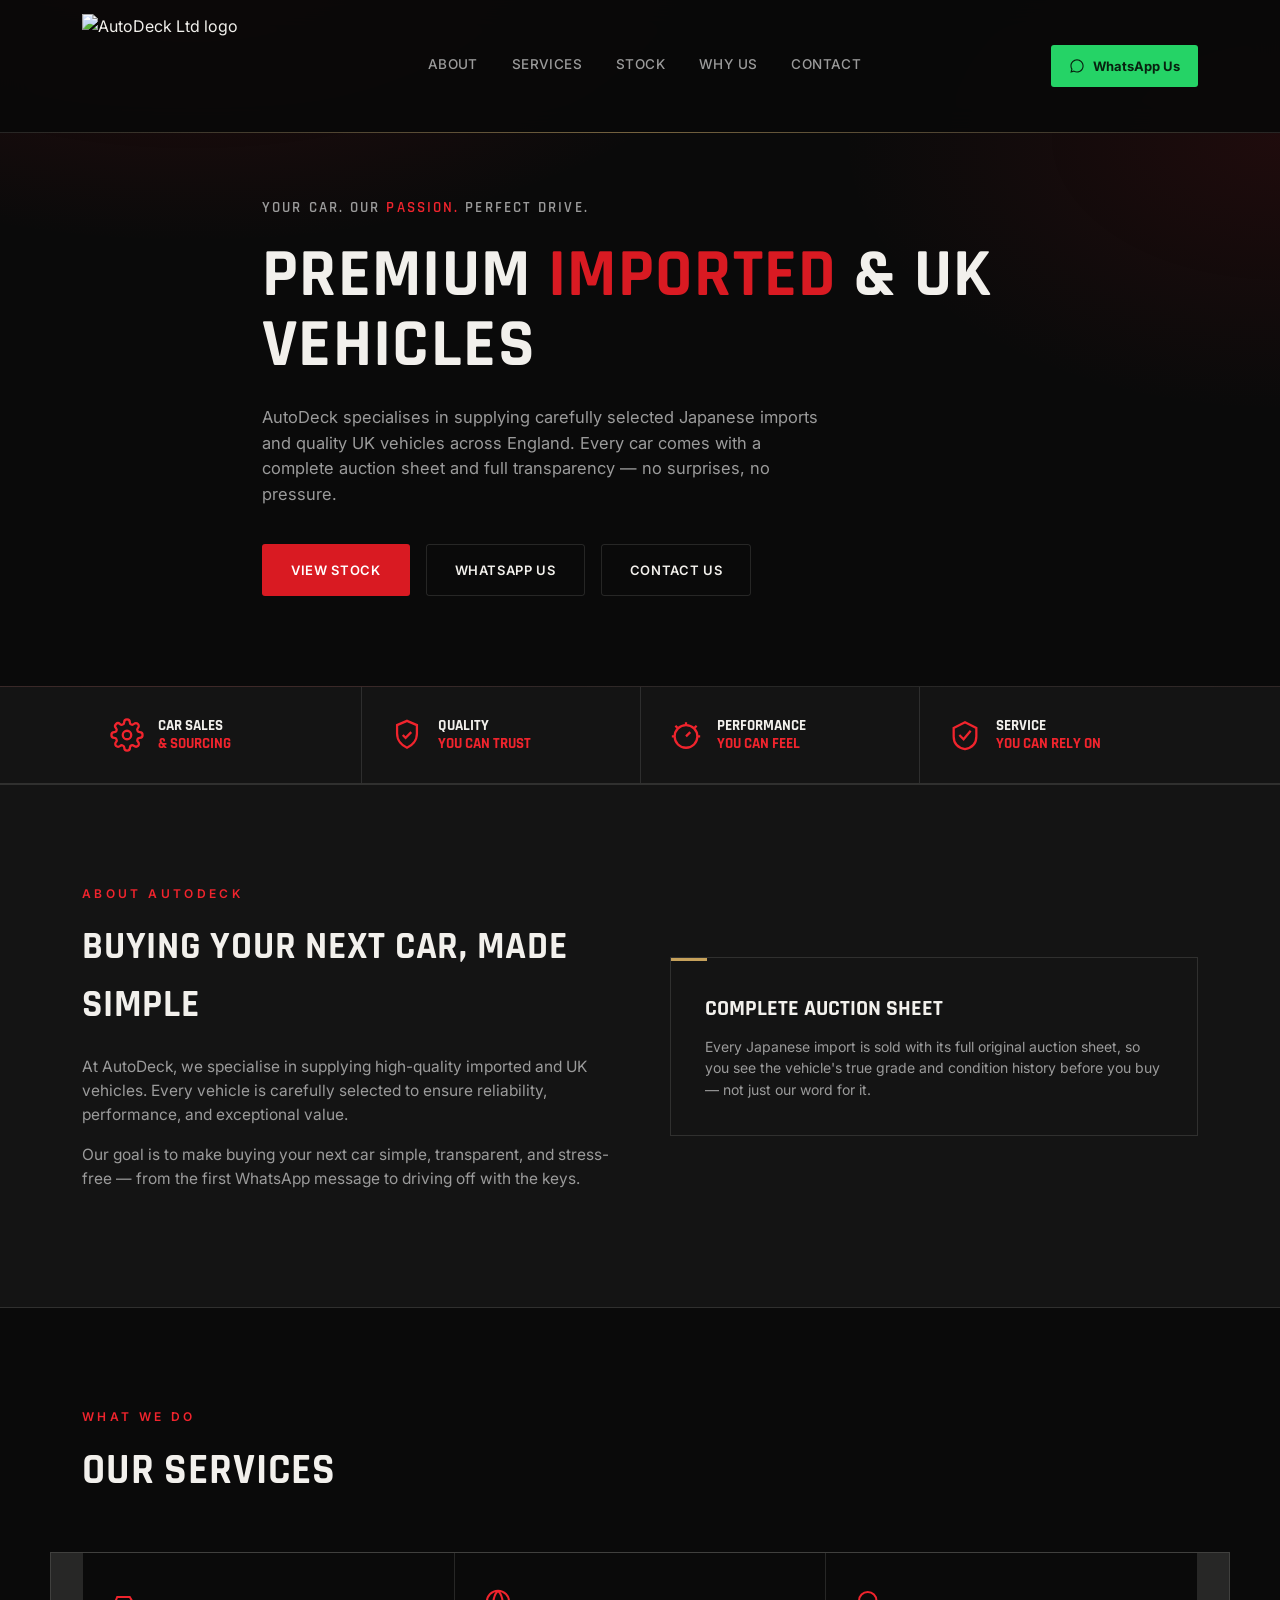
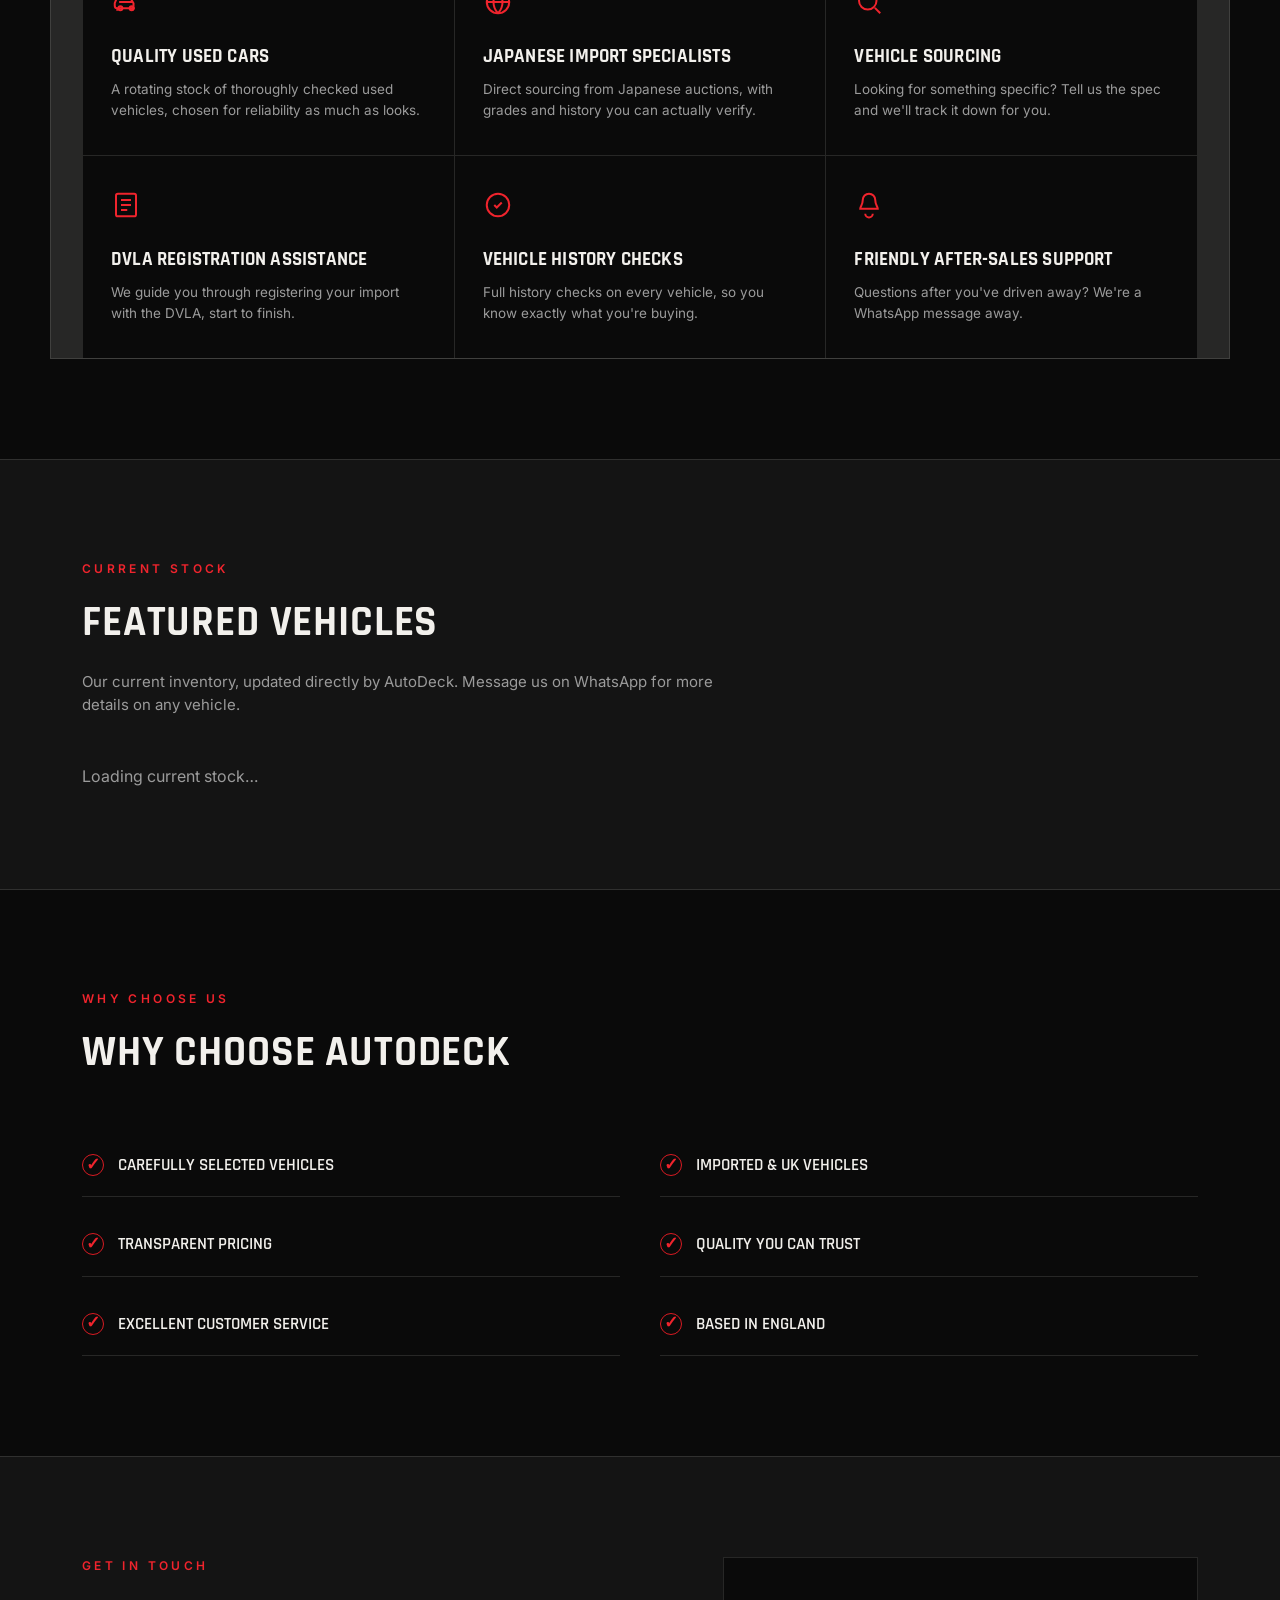
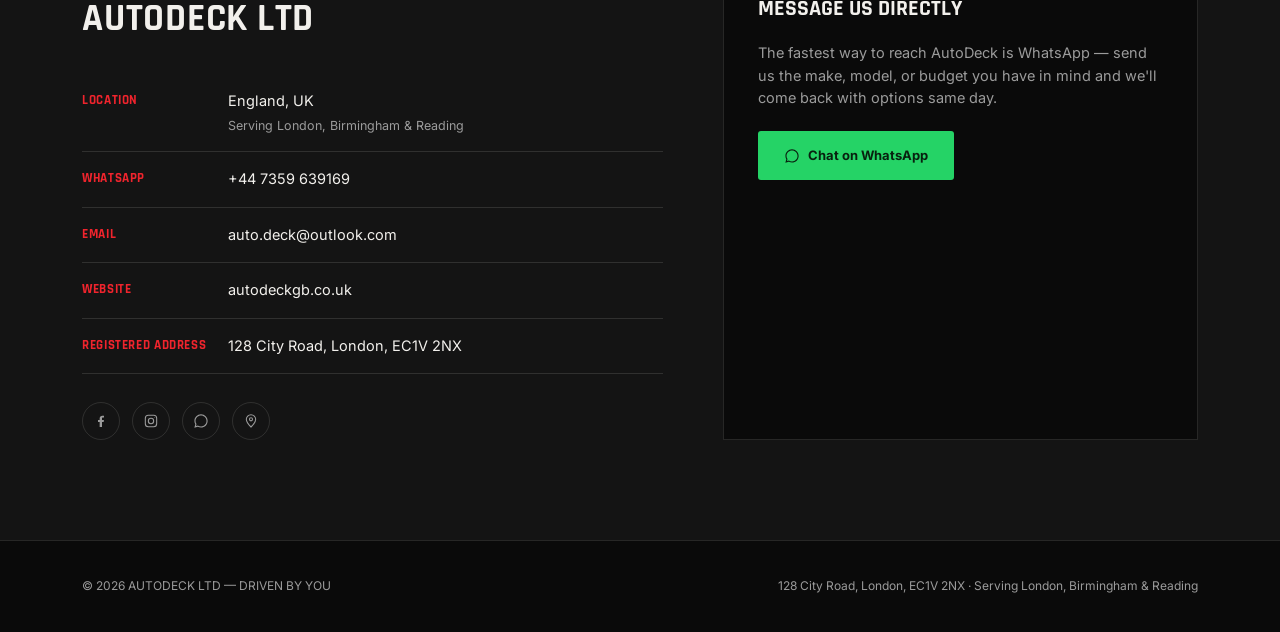
==== Index.html @ 825596c3 "Update print statement from 'Hello' to 'Goodbye'" ====
<!DOCTYPE html>
<html lang="en">
<head>
<meta charset="UTF-8">
<meta name="viewport" content="width=device-width, initial-scale=1.0">
<title>AutoDeck Ltd — Premium Imported &amp; UK Vehicles</title>
<link rel="preconnect" href="https://fonts.googleapis.com">
<link href="https://fonts.googleapis.com/css2?family=Rajdhani:wght@500;600;700&family=Inter:wght@400;500;600;700&display=swap" rel="stylesheet">
<style>
  :root{
    --black:#0A0A0A;
    --panel:#141414;
    --panel-2:#1C1C1C;
    --white:#F2F0EC;
    --grey:#9B9B9B;
    --red:#D91A22;
    --red-bright:#F0242D;
    --gold:#C6A15B;
    --gold-bright:#E4C784;
    --line:rgba(242,240,236,0.12);
  }
  *{box-sizing:border-box; margin:0; padding:0;}
  html{scroll-behavior:smooth;}
  body{
    background:var(--black);
    color:var(--white);
    font-family:'Inter', sans-serif;
    line-height:1.55;
    -webkit-font-smoothing:antialiased;
  }
  @media (prefers-reduced-motion: reduce){
    html{scroll-behavior:auto;}
    *{animation-duration:.01ms !important; transition-duration:.01ms !important;}
  }
  a{color:inherit; text-decoration:none;}
  img{max-width:100%; display:block;}
  .wrap{max-width:1180px; margin:0 auto; padding:0 32px;}
  .display{font-family:'Rajdhani', sans-serif; font-weight:700; letter-spacing:0.02em; text-transform:uppercase;}
  .eyebrow{font-size:12px; letter-spacing:0.28em; text-transform:uppercase; color:var(--red-bright); font-weight:600;}
  :focus-visible{outline:2px solid var(--red-bright); outline-offset:3px;}

  /* ---------- NAV ---------- */
  header{
    position:fixed; top:0; left:0; right:0; z-index:100;
    background:rgba(8,8,8,0.88);
    backdrop-filter:blur(14px);
    border-bottom:1px solid var(--line);
  }
  header::after{
    content:''; position:absolute; left:0; right:0; bottom:-1px; height:1px;
    background:linear-gradient(90deg, transparent, rgba(198,161,91,0.5), transparent);
  }
  nav.wrap{display:flex; align-items:center; justify-content:space-between; height:132px;}
  .brand{display:flex; align-items:center; gap:12px;}
  .brand img{height:104px; width:auto;}
  .nav-links{display:flex; gap:34px; font-size:13.5px; font-weight:500; letter-spacing:0.03em; text-transform:uppercase;}
  .nav-links a{color:var(--grey); transition:color .2s; position:relative; padding-bottom:4px;}
  .nav-links a::after{content:''; position:absolute; left:0; right:100%; bottom:0; height:1px; background:var(--gold-bright); transition:right .25s ease;}
  .nav-links a:hover{color:var(--white);}
  .nav-links a:hover::after{right:0;}
  .nav-ctas{display:flex; align-items:center; gap:12px;}
  .btn-wa{
    display:flex; align-items:center; gap:8px;
    background:#25D366; color:#08210F; font-weight:700; font-size:13px;
    padding:11px 18px; border-radius:3px; transition:filter .2s;
  }
  .btn-wa:hover{filter:brightness(1.08);}
  .nav-toggle{display:none; background:none; border:none; color:var(--white); font-size:24px; cursor:pointer;}

  /* ---------- HERO ---------- */
  .hero{
    padding:196px 0 90px;
    position:relative; overflow:hidden;
    border-bottom:1px solid var(--line);
    background:
      radial-gradient(ellipse 1000px 520px at 15% -10%, rgba(217,26,34,0.16), transparent 60%),
      radial-gradient(ellipse 800px 500px at 100% 20%, rgba(217,26,34,0.10), transparent 55%),
      var(--black);
  }
  .hero-inner{max-width:820px;}
  .hero .tagline{font-family:'Rajdhani'; font-weight:600; font-size:15px; letter-spacing:0.14em; text-transform:uppercase; color:var(--grey); margin-bottom:22px;}
  .hero .tagline span{color:var(--red-bright);}
  .hero h1{font-size:clamp(38px,6vw,68px); line-height:1.03; margin-bottom:24px;}
  .hero h1 .accent{color:var(--red);}
  .hero p.lede{font-size:16.5px; color:var(--grey); max-width:560px; margin-bottom:36px;}
  .hero-actions{display:flex; gap:16px; flex-wrap:wrap;}
  .btn{display:inline-flex; align-items:center; gap:8px; padding:15px 28px; font-size:13px; font-weight:600; letter-spacing:0.05em; text-transform:uppercase; border:1px solid transparent; border-radius:3px; transition:all .25s ease; cursor:pointer;}
  .btn-primary{background:var(--red); color:#fff;}
  .btn-primary:hover{background:var(--red-bright); transform:translateY(-2px); box-shadow:0 10px 24px rgba(217,26,34,0.28);}
  .btn-ghost{border-color:var(--line); color:var(--white);}
  .btn-ghost:hover{border-color:var(--gold); color:var(--gold-bright); transform:translateY(-2px);}

  /* trust strip */
  .trust{border-bottom:1px solid var(--line); background:var(--panel);}
  .trust .wrap{display:grid; grid-template-columns:repeat(4,1fr);}
  .trust-item{padding:30px 28px; border-left:1px solid var(--line); display:flex; gap:14px; align-items:center;}
  .trust-item:first-child{border-left:none;}
  .trust-item .ic{width:34px; height:34px; flex-shrink:0; color:var(--red-bright);}
  .trust-item .tt{font-family:'Rajdhani'; font-weight:700; font-size:14.5px; text-transform:uppercase; line-height:1.25;}
  .trust-item .tt em{font-style:normal; color:var(--red-bright);}

  section{padding:100px 0;}
  .sec-head{margin-bottom:48px; max-width:640px;}
  .sec-head h2{font-size:clamp(28px,4vw,42px); margin-top:12px;}
  .sec-head p{color:var(--grey); font-size:15px; margin-top:14px;}

  /* ---------- ABOUT ---------- */
  .about{background:var(--panel); border-top:1px solid var(--line); border-bottom:1px solid var(--line);}
  .about-grid{display:grid; grid-template-columns:1fr 1fr; gap:60px; align-items:center;}
  .about p{color:var(--grey); font-size:15.5px; margin-bottom:16px;}
  .about-mark{border:1px solid var(--line); padding:34px; position:relative;}
  .about-mark::before{content:''; position:absolute; top:0; left:0; width:36px; height:3px; background:var(--gold);}
  .about-mark h3{font-family:'Rajdhani'; font-size:22px; text-transform:uppercase; margin-bottom:10px;}
  .about-mark p{color:var(--grey); font-size:14px; margin:0;}

  /* ---------- SERVICES ---------- */
  .serv-grid{display:grid; grid-template-columns:repeat(3,1fr); gap:1px; background:var(--line); border:1px solid var(--line);}
  .serv-card{background:var(--black); padding:34px 28px; transition:background .25s ease, transform .25s ease;}
  .serv-card:hover{background:var(--panel); transform:translateY(-3px);}
  .serv-card .ic{width:30px; height:30px; color:var(--red-bright); margin-bottom:18px;}
  .serv-card h3{font-family:'Rajdhani'; font-size:19px; text-transform:uppercase; margin-bottom:8px; letter-spacing:0.01em;}
  .serv-card p{color:var(--grey); font-size:13.5px;}

  /* ---------- FEATURED CARS ---------- */
  .cars{background:var(--panel); border-top:1px solid var(--line); border-bottom:1px solid var(--line);}
  .car-grid{display:grid; grid-template-columns:repeat(3,1fr); gap:24px;}
  .car-card{background:var(--black); border:1px solid var(--line); overflow:hidden; display:flex; flex-direction:column; transition:border-color .25s ease, transform .25s ease, box-shadow .25s ease;}
  .car-card:hover{border-color:rgba(198,161,91,0.45); transform:translateY(-4px); box-shadow:0 16px 32px rgba(0,0,0,0.4);}
  .car-card.sold{opacity:0.55;}
  .car-card.sold:hover{transform:none; box-shadow:none; border-color:var(--line);}
  .car-card.sold .car-photo{filter:grayscale(1);}
  .sold-ribbon{
    position:absolute; top:14px; right:-32px; width:130px; text-align:center;
    background:var(--red); color:#fff; font-family:'Rajdhani'; font-weight:700; font-size:13px;
    letter-spacing:0.12em; text-transform:uppercase; padding:5px 0; transform:rotate(35deg);
    z-index:2; box-shadow:0 2px 6px rgba(0,0,0,0.35);
  }
  .car-enquire.disabled{background:var(--panel-2); color:var(--grey); pointer-events:none;}
  .car-photo{
    aspect-ratio:4/3; background:
      linear-gradient(160deg, #1a1a1a 0%, #0d0d0d 100%);
    display:flex; align-items:center; justify-content:center; position:relative;
    border-bottom:1px solid var(--line); overflow:hidden;
  }
  .car-photo svg{width:46%; opacity:0.5;}
  .car-photo img{width:100%; height:100%; object-fit:cover;}
  .car-photo .ph-label{position:absolute; bottom:10px; left:12px; font-size:10.5px; letter-spacing:0.1em; text-transform:uppercase; color:var(--grey);}
  .photo-nav{
    position:absolute; top:50%; transform:translateY(-50%); width:30px; height:30px; border-radius:50%;
    background:rgba(10,10,10,0.55); border:1px solid rgba(242,240,236,0.25); color:var(--white);
    display:flex; align-items:center; justify-content:center; cursor:pointer; font-size:13px; z-index:2;
    transition:background .2s;
  }
  .photo-nav:hover{background:rgba(217,26,34,0.75); border-color:var(--red-bright);}
  .photo-nav.prev{left:10px;}
  .photo-nav.next{right:10px;}
  .photo-counter{
    position:absolute; bottom:10px; right:12px; background:rgba(10,10,10,0.6);
    color:var(--white); font-size:11px; padding:3px 9px; border-radius:10px; z-index:2;
  }
  .car-tag{position:absolute; top:12px; left:12px; background:var(--red); color:#fff; font-size:10.5px; font-weight:700; letter-spacing:0.06em; text-transform:uppercase; padding:5px 10px; border-radius:2px;}
  .car-body{padding:22px; flex:1; display:flex; flex-direction:column;}
  .car-body h3{font-family:'Rajdhani'; font-size:21px; text-transform:uppercase; margin-bottom:12px;}
  .car-specs{display:grid; grid-template-columns:1fr 1fr; gap:8px 14px; font-size:12.5px; color:var(--grey); margin-bottom:18px;}
  .car-specs span{color:var(--white); font-weight:500;}
  .car-price-row{display:flex; align-items:center; justify-content:space-between; margin-top:auto; padding-top:16px; border-top:1px solid var(--line);}
  .car-price{font-family:'Rajdhani'; font-size:24px; font-weight:700; color:var(--red-bright);}
  .car-enquire{display:flex; align-items:center; gap:6px; background:#25D366; color:#08210F; font-weight:700; font-size:12px; padding:9px 14px; border-radius:3px;}

  /* ---------- WHY CHOOSE ---------- */
  .why-grid{display:grid; grid-template-columns:repeat(2,1fr); gap:16px 40px;}
  .why-item{display:flex; align-items:flex-start; gap:14px; padding:18px 0; border-bottom:1px solid var(--line);}
  .why-item .check{width:22px; height:22px; flex-shrink:0; border:1px solid var(--red); border-radius:50%; display:flex; align-items:center; justify-content:center; color:var(--red-bright); margin-top:2px;}
  .why-item span{font-family:'Rajdhani'; font-size:17px; font-weight:600; text-transform:uppercase;}

  /* ---------- CONTACT ---------- */
  .contact{background:var(--panel); border-top:1px solid var(--line);}
  .contact-grid{display:grid; grid-template-columns:1.1fr 0.9fr; gap:60px;}
  .contact-lines{margin-bottom:28px;}
  .c-line{display:flex; gap:16px; padding:16px 0; border-bottom:1px solid var(--line); font-size:14.5px;}
  .c-line .k{width:130px; flex-shrink:0; color:var(--red-bright); font-family:'Rajdhani'; font-weight:700; letter-spacing:0.05em; text-transform:uppercase; font-size:12.5px; padding-top:1px;}
  .c-line .v{color:var(--white);}
  .c-line .v small{display:block; color:var(--grey); margin-top:3px; font-size:12.5px;}
  .social-row{display:flex; gap:12px; margin-top:6px;}
  .social-row a{width:38px; height:38px; border:1px solid var(--line); border-radius:50%; display:flex; align-items:center; justify-content:center; transition:border-color .2s, color .2s; color:var(--grey);}
  .social-row a:hover{border-color:var(--red); color:var(--red-bright);}
  .social-row svg{width:16px; height:16px;}

  .contact-card{background:var(--black); border:1px solid var(--line); padding:34px;}
  .contact-card h3{font-family:'Rajdhani'; font-size:22px; text-transform:uppercase; margin-bottom:16px;}
  .contact-card p{color:var(--grey); font-size:14.5px; margin-bottom:22px;}

  footer{border-top:1px solid var(--line); padding:36px 0; background:var(--black);}
  .foot-grid{display:flex; justify-content:space-between; align-items:center; flex-wrap:wrap; gap:14px;}
  .foot-grid p{color:var(--grey); font-size:12px;}

  @media (max-width:880px){
    .nav-links{display:none;}
    .nav-toggle{display:block;}
    .trust .wrap{grid-template-columns:repeat(2,1fr);}
    .trust-item:nth-child(3){border-left:none;}
    .about-grid{grid-template-columns:1fr;}
    .serv-grid{grid-template-columns:1fr;}
    .car-grid{grid-template-columns:1fr;}
    .why-grid{grid-template-columns:1fr;}
    .contact-grid{grid-template-columns:1fr;}
  }
</style>
</head>
<body>

<header>
  <nav class="wrap">
    <a class="brand" href="#top">
      <img src="logo.png" alt="AutoDeck Ltd logo">
    </a>
    <div class="nav-links">
      <a href="#about">About</a>
      <a href="#services">Services</a>
      <a href="#stock">Stock</a>
      <a href="#why">Why Us</a>
      <a href="#contact">Contact</a>
    </div>
    <div class="nav-ctas">
      <a class="btn-wa" href="https://wa.me/447359639169" target="_blank" rel="noopener">
        <svg width="16" height="16" viewBox="0 0 24 24" fill="currentColor"><path d="M12.04 2C6.58 2 2.13 6.45 2.13 11.91c0 1.75.46 3.45 1.32 4.95L2 22l5.29-1.39a9.9 9.9 0 0 0 4.75 1.21h.01c5.46 0 9.9-4.45 9.9-9.91C21.95 6.45 17.5 2 12.04 2zm0 18.13c-1.48 0-2.93-.4-4.19-1.15l-.3-.18-3.14.82.84-3.06-.2-.31a8.2 8.2 0 0 1-1.26-4.34c0-4.53 3.69-8.22 8.25-8.22 4.56 0 8.25 3.69 8.25 8.22 0 4.53-3.69 8.22-8.25 8.22z"/></svg>
        WhatsApp Us
      </a>
    </div>
  </nav>
</header>

<section class="hero" id="top">
  <div class="wrap hero-inner">
    <div class="tagline">Your Car. Our <span>Passion.</span> Perfect Drive.</div>
    <h1 class="display">Premium <span class="accent">Imported</span> &amp; UK Vehicles</h1>
    <p class="lede">AutoDeck specialises in supplying carefully selected Japanese imports and quality UK vehicles across England. Every car comes with a complete auction sheet and full transparency — no surprises, no pressure.</p>
    <div class="hero-actions">
      <a href="#stock" class="btn btn-primary">View Stock</a>
      <a href="https://wa.me/447359639169" target="_blank" rel="noopener" class="btn btn-ghost">WhatsApp Us</a>
      <a href="#contact" class="btn btn-ghost">Contact Us</a>
    </div>
  </div>
</section>

<div class="trust">
  <div class="wrap">
    <div class="trust-item">
      <svg class="ic" viewBox="0 0 24 24" fill="none" stroke="currentColor" stroke-width="1.6"><circle cx="12" cy="12" r="3"/><path d="M19.4 15a1.65 1.65 0 0 0 .33 1.82l.06.06a2 2 0 1 1-2.83 2.83l-.06-.06a1.65 1.65 0 0 0-1.82-.33 1.65 1.65 0 0 0-1 1.51V21a2 2 0 0 1-4 0v-.09A1.65 1.65 0 0 0 9 19.4a1.65 1.65 0 0 0-1.82.33l-.06.06a2 2 0 1 1-2.83-2.83l.06-.06A1.65 1.65 0 0 0 4.6 15a1.65 1.65 0 0 0-1.51-1H3a2 2 0 0 1 0-4h.09A1.65 1.65 0 0 0 4.6 9a1.65 1.65 0 0 0-.33-1.82l-.06-.06a2 2 0 1 1 2.83-2.83l.06.06A1.65 1.65 0 0 0 9 4.6a1.65 1.65 0 0 0 1-1.51V3a2 2 0 0 1 4 0v.09a1.65 1.65 0 0 0 1 1.51 1.65 1.65 0 0 0 1.82-.33l.06-.06a2 2 0 1 1 2.83 2.83l-.06.06A1.65 1.65 0 0 0 19.4 9a1.65 1.65 0 0 0 1.51 1H21a2 2 0 0 1 0 4h-.09a1.65 1.65 0 0 0-1.51 1z"/></svg>
      <div class="tt">Car Sales<br><em>&amp; Sourcing</em></div>
    </div>
    <div class="trust-item">
      <svg class="ic" viewBox="0 0 24 24" fill="none" stroke="currentColor" stroke-width="1.6"><path d="M12 2l7 3v6c0 5-3.5 8.5-7 10-3.5-1.5-7-5-7-10V5l7-3z"/><path d="M9 12l2 2 4-4"/></svg>
      <div class="tt">Quality<br><em>You Can Trust</em></div>
    </div>
    <div class="trust-item">
      <svg class="ic" viewBox="0 0 24 24" fill="none" stroke="currentColor" stroke-width="1.6"><circle cx="12" cy="13" r="8"/><path d="M12 13l3-3M12 5V3M4 13H2M22 13h-2M6 7L4.5 5.5M18 7l1.5-1.5"/></svg>
      <div class="tt">Performance<br><em>You Can Feel</em></div>
    </div>
    <div class="trust-item">
      <svg class="ic" viewBox="0 0 24 24" fill="none" stroke="currentColor" stroke-width="1.6"><path d="M8 12l3 3 5-6"/><path d="M4 7l8-4 8 4v6c0 5-3.5 8-8 9-4.5-1-8-4-8-9V7z"/></svg>
      <div class="tt">Service<br><em>You Can Rely On</em></div>
    </div>
  </div>
</div>

<section class="about" id="about">
  <div class="wrap about-grid">
    <div>
      <div class="eyebrow">About AutoDeck</div>
      <h2 class="display" style="font-size:clamp(26px,3.6vw,38px); margin:14px 0 20px;">Buying your next car, made simple</h2>
      <p>At AutoDeck, we specialise in supplying high-quality imported and UK vehicles. Every vehicle is carefully selected to ensure reliability, performance, and exceptional value.</p>
      <p>Our goal is to make buying your next car simple, transparent, and stress-free — from the first WhatsApp message to driving off with the keys.</p>
    </div>
    <div class="about-mark">
      <h3>Complete Auction Sheet</h3>
      <p>Every Japanese import is sold with its full original auction sheet, so you see the vehicle's true grade and condition history before you buy — not just our word for it.</p>
    </div>
  </div>
</section>

<section id="services">
  <div class="wrap">
    <div class="sec-head">
      <div class="eyebrow">What We Do</div>
      <h2 class="display">Our Services</h2>
    </div>
  </div>
  <div class="serv-grid wrap" style="max-width:1180px; margin:0 auto;">
    <div class="serv-card">
      <svg class="ic" viewBox="0 0 24 24" fill="none" stroke="currentColor" stroke-width="1.6"><path d="M5 17h14M5 17a2 2 0 0 1-2-2v-2l2-5h10l3 5v2a2 2 0 0 1-2 2M5 17v2M17 17v2M6.5 12h11" /><circle cx="7.5" cy="17" r="1.6"/><circle cx="16.5" cy="17" r="1.6"/></svg>
      <h3>Quality Used Cars</h3>
      <p>A rotating stock of thoroughly checked used vehicles, chosen for reliability as much as looks.</p>
    </div>
    <div class="serv-card">
      <svg class="ic" viewBox="0 0 24 24" fill="none" stroke="currentColor" stroke-width="1.6"><circle cx="12" cy="12" r="9"/><path d="M3 12h18M12 3a13 13 0 0 1 0 18M12 3a13 13 0 0 0 0 18"/></svg>
      <h3>Japanese Import Specialists</h3>
      <p>Direct sourcing from Japanese auctions, with grades and history you can actually verify.</p>
    </div>
    <div class="serv-card">
      <svg class="ic" viewBox="0 0 24 24" fill="none" stroke="currentColor" stroke-width="1.6"><circle cx="11" cy="11" r="7"/><path d="M21 21l-4.3-4.3"/></svg>
      <h3>Vehicle Sourcing</h3>
      <p>Looking for something specific? Tell us the spec and we'll track it down for you.</p>
    </div>
    <div class="serv-card">
      <svg class="ic" viewBox="0 0 24 24" fill="none" stroke="currentColor" stroke-width="1.6"><rect x="4" y="3" width="16" height="18" rx="1.5"/><path d="M8 8h8M8 12h8M8 16h5"/></svg>
      <h3>DVLA Registration Assistance</h3>
      <p>We guide you through registering your import with the DVLA, start to finish.</p>
    </div>
    <div class="serv-card">
      <svg class="ic" viewBox="0 0 24 24" fill="none" stroke="currentColor" stroke-width="1.6"><path d="M9 12l2 2 4-4"/><circle cx="12" cy="12" r="9"/></svg>
      <h3>Vehicle History Checks</h3>
      <p>Full history checks on every vehicle, so you know exactly what you're buying.</p>
    </div>
    <div class="serv-card">
      <svg class="ic" viewBox="0 0 24 24" fill="none" stroke="currentColor" stroke-width="1.6"><path d="M17 8a5 5 0 0 0-10 0c0 4-2 5-2 7h14c0-2-2-3-2-7z"/><path d="M9 19a3 3 0 0 0 6 0"/></svg>
      <h3>Friendly After-Sales Support</h3>
      <p>Questions after you've driven away? We're a WhatsApp message away.</p>
    </div>
  </div>
</section>

<section class="cars" id="stock">
  <div class="wrap">
    <div class="sec-head">
      <div class="eyebrow">Current Stock</div>
      <h2 class="display">Featured Vehicles</h2>
      <p>Our current inventory, updated directly by AutoDeck. Message us on WhatsApp for more details on any vehicle.</p>
    </div>
    <div class="car-grid" id="carGrid">
      <p style="color:var(--grey); grid-column:1/-1;">Loading current stock…</p>
    </div>
  </div>
</section>


<section id="why">
  <div class="wrap">
    <div class="sec-head">
      <div class="eyebrow">Why Choose Us</div>
      <h2 class="display">Why Choose AutoDeck</h2>
    </div>
    <div class="why-grid">
      <div class="why-item"><span class="check">✓</span><span>Carefully Selected Vehicles</span></div>
      <div class="why-item"><span class="check">✓</span><span>Imported &amp; UK Vehicles</span></div>
      <div class="why-item"><span class="check">✓</span><span>Transparent Pricing</span></div>
      <div class="why-item"><span class="check">✓</span><span>Quality You Can Trust</span></div>
      <div class="why-item"><span class="check">✓</span><span>Excellent Customer Service</span></div>
      <div class="why-item"><span class="check">✓</span><span>Based in England</span></div>
    </div>
  </div>
</section>

<section class="contact" id="contact">
  <div class="wrap contact-grid">
    <div>
      <div class="eyebrow">Get In Touch</div>
      <h2 class="display" style="font-size:clamp(26px,3.6vw,38px); margin:14px 0 26px;">AutoDeck Ltd</h2>
      <div class="contact-lines">
        <div class="c-line"><span class="k">Location</span><span class="v">England, UK<small>Serving London, Birmingham &amp; Reading</small></span></div>
        <div class="c-line"><span class="k">WhatsApp</span><span class="v">+44 7359 639169</span></div>
        <div class="c-line"><span class="k">Email</span><span class="v">auto.deck@outlook.com</span></div>
        <div class="c-line"><span class="k">Website</span><span class="v">autodeckgb.co.uk</span></div>
        <div class="c-line"><span class="k">Registered Address</span><span class="v">128 City Road, London, EC1V 2NX</span></div>
      </div>
      <div class="social-row">
        <a href="#" aria-label="Facebook"><svg viewBox="0 0 24 24" fill="currentColor"><path d="M13.5 21v-7.5h2.5l.4-3h-2.9V8.4c0-.9.25-1.5 1.55-1.5H16.5V4.3C16.2 4.26 15.2 4.17 14 4.17c-2.4 0-4 1.46-4 4.15v2.35H7.5v3h2.5V21h3.5z"/></svg></a>
        <a href="#" aria-label="Instagram"><svg viewBox="0 0 24 24" fill="none" stroke="currentColor" stroke-width="1.6"><rect x="3.5" y="3.5" width="17" height="17" rx="4.5"/><circle cx="12" cy="12" r="4"/><circle cx="17.2" cy="6.8" r="0.6" fill="currentColor" stroke="none"/></svg></a>
        <a href="https://wa.me/447359639169" target="_blank" rel="noopener" aria-label="WhatsApp"><svg viewBox="0 0 24 24" fill="currentColor"><path d="M12.04 2C6.58 2 2.13 6.45 2.13 11.91c0 1.75.46 3.45 1.32 4.95L2 22l5.29-1.39a9.9 9.9 0 0 0 4.75 1.21h.01c5.46 0 9.9-4.45 9.9-9.91C21.95 6.45 17.5 2 12.04 2zm0 18.13c-1.48 0-2.93-.4-4.19-1.15l-.3-.18-3.14.82.84-3.06-.2-.31a8.2 8.2 0 0 1-1.26-4.34c0-4.53 3.69-8.22 8.25-8.22 4.56 0 8.25 3.69 8.25 8.22 0 4.53-3.69 8.22-8.25 8.22z"/></svg></a>
        <a href="#" aria-label="Location"><svg viewBox="0 0 24 24" fill="none" stroke="currentColor" stroke-width="1.6"><path d="M12 21s-7-6.5-7-11.5A7 7 0 0 1 19 9.5C19 14.5 12 21 12 21z"/><circle cx="12" cy="9.5" r="2.3"/></svg></a>
      </div>
    </div>
    <div class="contact-card">
      <h3>Message Us Directly</h3>
      <p>The fastest way to reach AutoDeck is WhatsApp — send us the make, model, or budget you have in mind and we'll come back with options same day.</p>
      <a class="btn-wa" style="width:fit-content; padding:14px 26px;" href="https://wa.me/447359639169" target="_blank" rel="noopener">
        <svg width="16" height="16" viewBox="0 0 24 24" fill="currentColor"><path d="M12.04 2C6.58 2 2.13 6.45 2.13 11.91c0 1.75.46 3.45 1.32 4.95L2 22l5.29-1.39a9.9 9.9 0 0 0 4.75 1.21h.01c5.46 0 9.9-4.45 9.9-9.91C21.95 6.45 17.5 2 12.04 2zm0 18.13c-1.48 0-2.93-.4-4.19-1.15l-.3-.18-3.14.82.84-3.06-.2-.31a8.2 8.2 0 0 1-1.26-4.34c0-4.53 3.69-8.22 8.25-8.22 4.56 0 8.25 3.69 8.25 8.22 0 4.53-3.69 8.22-8.25 8.22z"/></svg>
        Chat on WhatsApp
      </a>
    </div>
  </div>
</section>

<footer>
  <div class="wrap foot-grid">
    <p>© 2026 AUTODECK LTD — DRIVEN BY YOU</p>
    <p>128 City Road, London, EC1V 2NX · Serving London, Birmingham &amp; Reading</p>
  </div>
</footer>

<script src="https://www.gstatic.com/firebasejs/10.12.2/firebase-app-compat.js"></script>
<script src="https://www.gstatic.com/firebasejs/10.12.2/firebase-firestore-compat.js"></script>
<script>
  /* ====== PASTE YOUR FIREBASE CONFIG BELOW (see setup guide) ====== */
  const firebaseConfig = {
    apiKey: "YOUR_API_KEY",
    authDomain: "YOUR_PROJECT.firebaseapp.com",
    projectId: "YOUR_PROJECT_ID",
    storageBucket: "YOUR_PROJECT.appspot.com",
    messagingSenderId: "YOUR_SENDER_ID",
    appId: "YOUR_APP_ID"
  };
  /* ================================================================= */

  firebase.initializeApp(firebaseConfig);
  const db = firebase.firestore();

  function esc(str){
    return String(str == null ? '' : str)
      .replace(/&/g,'&amp;').replace(/</g,'&lt;').replace(/>/g,'&gt;').replace(/"/g,'&quot;');
  }

  function cyclePhoto(btn, dir){
    const container = btn.closest('.car-photo');
    const photos = JSON.parse(container.getAttribute('data-photos'));
    let idx = parseInt(container.getAttribute('data-idx'), 10);
    idx = (idx + dir + photos.length) % photos.length;
    container.setAttribute('data-idx', idx);
    container.querySelector('.photo-img').src = photos[idx];
    container.querySelector('.photo-counter').textContent = (idx + 1) + ' / ' + photos.length;
  }

  function renderCard(v){
    const waText = encodeURIComponent("Hi AutoDeck, I'm interested in the " + (v.title || 'vehicle'));
    const photos = (v.photos && v.photos.length) ? v.photos : (v.photoURL ? [v.photoURL] : []);
    let photoBlock, photoAttrs;
    if(photos.length){
      photoAttrs = ' data-photos=\'' + JSON.stringify(photos).replace(/'/g, '&#39;') + '\' data-idx="0"';
      photoBlock = '<img class="photo-img" src="' + esc(photos[0]) + '" alt="' + esc(v.title) + '">';
      if(photos.length > 1){
        photoBlock +=
          '<button type="button" class="photo-nav prev" onclick="cyclePhoto(this,-1)" aria-label="Previous photo">&#10094;</button>' +
          '<button type="button" class="photo-nav next" onclick="cyclePhoto(this,1)" aria-label="Next photo">&#10095;</button>' +
          '<span class="photo-counter">1 / ' + photos.length + '</span>';
      }
    } else {
      photoAttrs = '';
      photoBlock = '<svg viewBox="0 0 64 32" fill="none" stroke="currentColor" stroke-width="1.4"><path d="M4 22h56M8 22c0-6 4-11 9-13h14c5 2 9 7 9 13M8 22a4 4 0 1 0 8 0 4 4 0 0 0-8 0zM48 22a4 4 0 1 0 8 0 4 4 0 0 0-8 0z"/></svg><span class="ph-label">Photo coming soon</span>';
    }
    const soldRibbon = v.sold ? '<span class="sold-ribbon">Sold</span>' : '';
    const cardClass = v.sold ? 'car-card sold' : 'car-card';
    const enquireBlock = v.sold
      ? '<span class="car-enquire disabled">Sold</span>'
      : '<a class="car-enquire" href="https://wa.me/447359639169?text=' + waText + '" target="_blank" rel="noopener">Enquire</a>';

    return (
      '<div class="' + cardClass + '">' +
        '<div class="car-photo"' + photoAttrs + '>' + soldRibbon +
          '<span class="car-tag">' + esc(v.category) + '</span>' +
          photoBlock +
        '</div>' +
        '<div class="car-body">' +
          '<h3>' + esc(v.title) + '</h3>' +
          '<div class="car-specs">' +
            '<div>Year <span>' + esc(v.year) + '</span></div>' +
            '<div>Fuel <span>' + esc(v.fuel) + '</span></div>' +
            '<div>Mileage <span>' + esc(v.mileage) + '</span></div>' +
            '<div>Trans. <span>' + esc(v.trans) + '</span></div>' +
          '</div>' +
          '<div class="car-price-row">' +
            '<div class="car-price">£' + esc(v.price) + '</div>' +
            enquireBlock +
          '</div>' +
        '</div>' +
      '</div>'
    );
  }

  const carGrid = document.getElementById('carGrid');

  db.collection('vehicles').orderBy('createdAt', 'desc').onSnapshot(function(snapshot){
    if(snapshot.empty){
      carGrid.innerHTML = '<p style="color:var(--grey); grid-column:1/-1;">No vehicles listed yet — check back soon.</p>';
      return;
    }
    let html = '';
    snapshot.forEach(function(doc){
      html += renderCard(doc.data());
    });
    carGrid.innerHTML = html;
  }, function(err){
    console.error(err);
    carGrid.innerHTML = '<p style="color:var(--grey); grid-column:1/-1;">Stock is temporarily unavailable — message us on WhatsApp for current listings.</p>';
  });
</script>

</body>
</html>
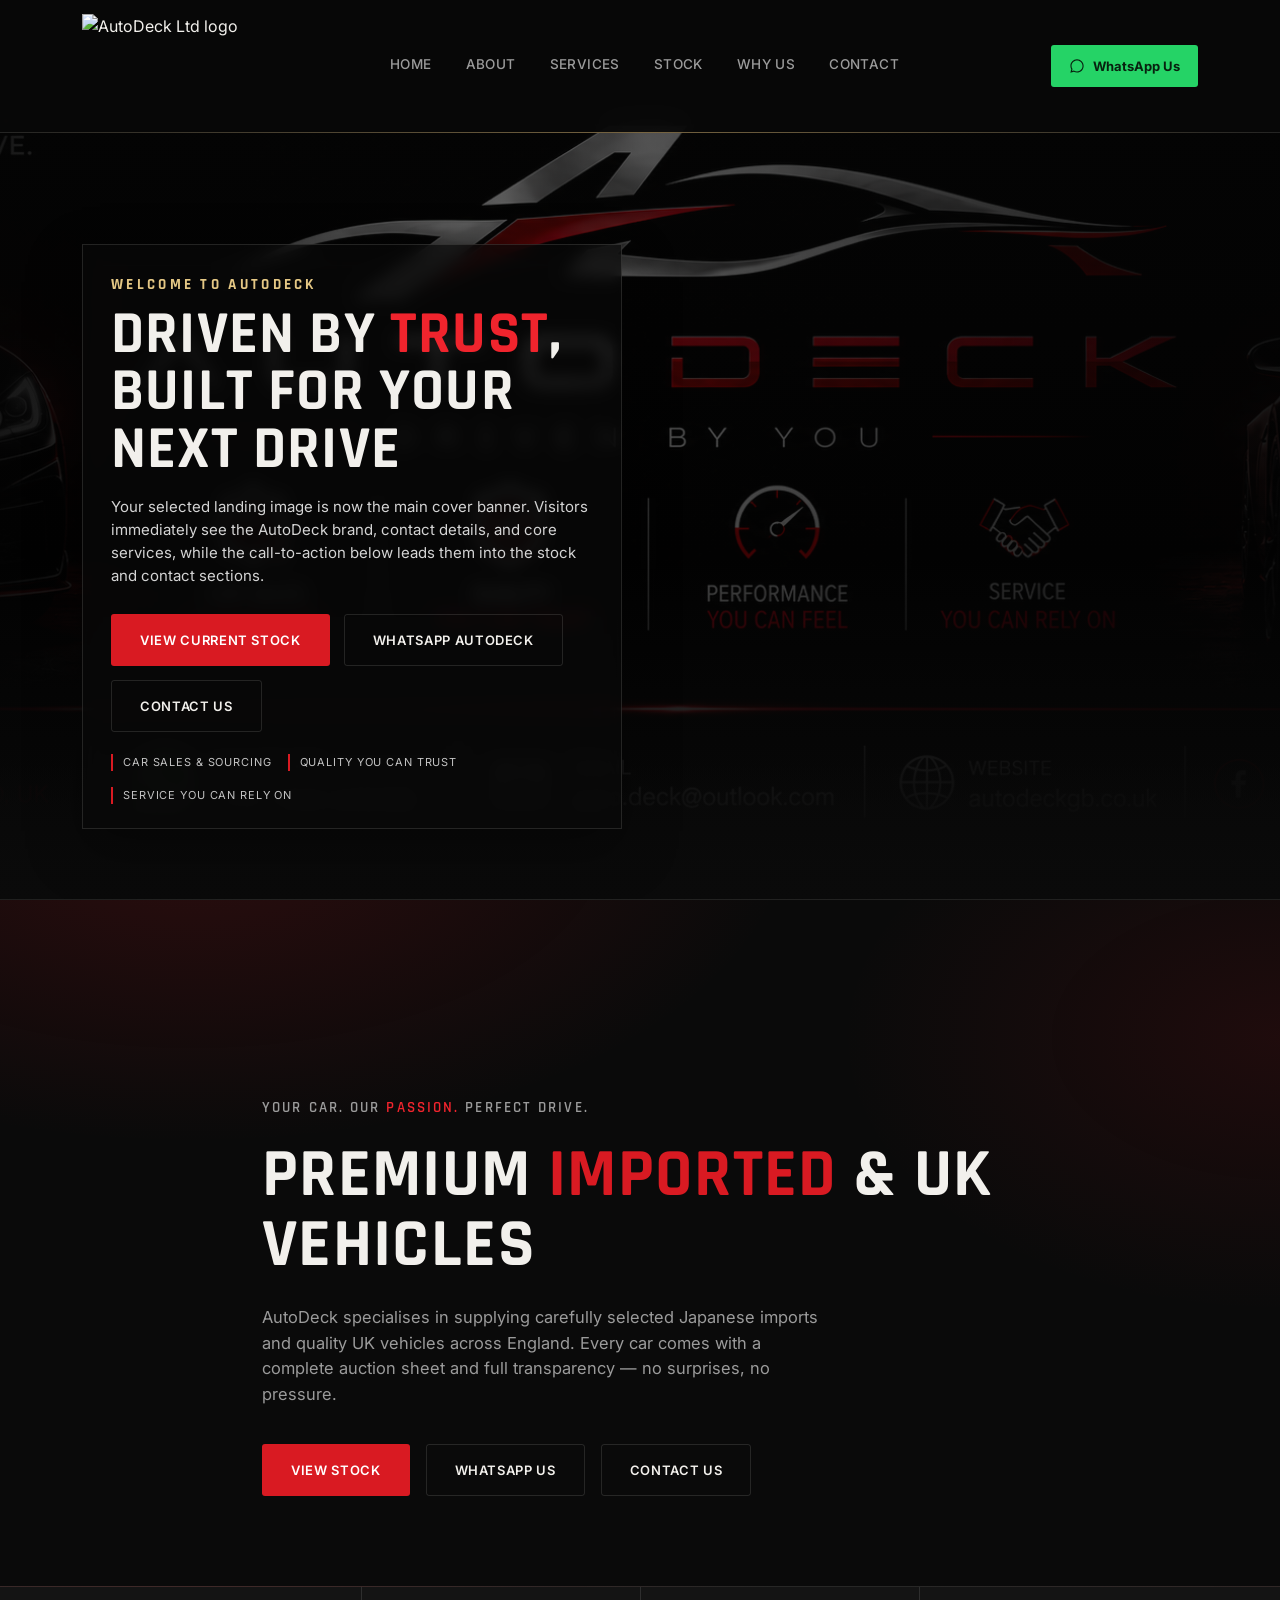
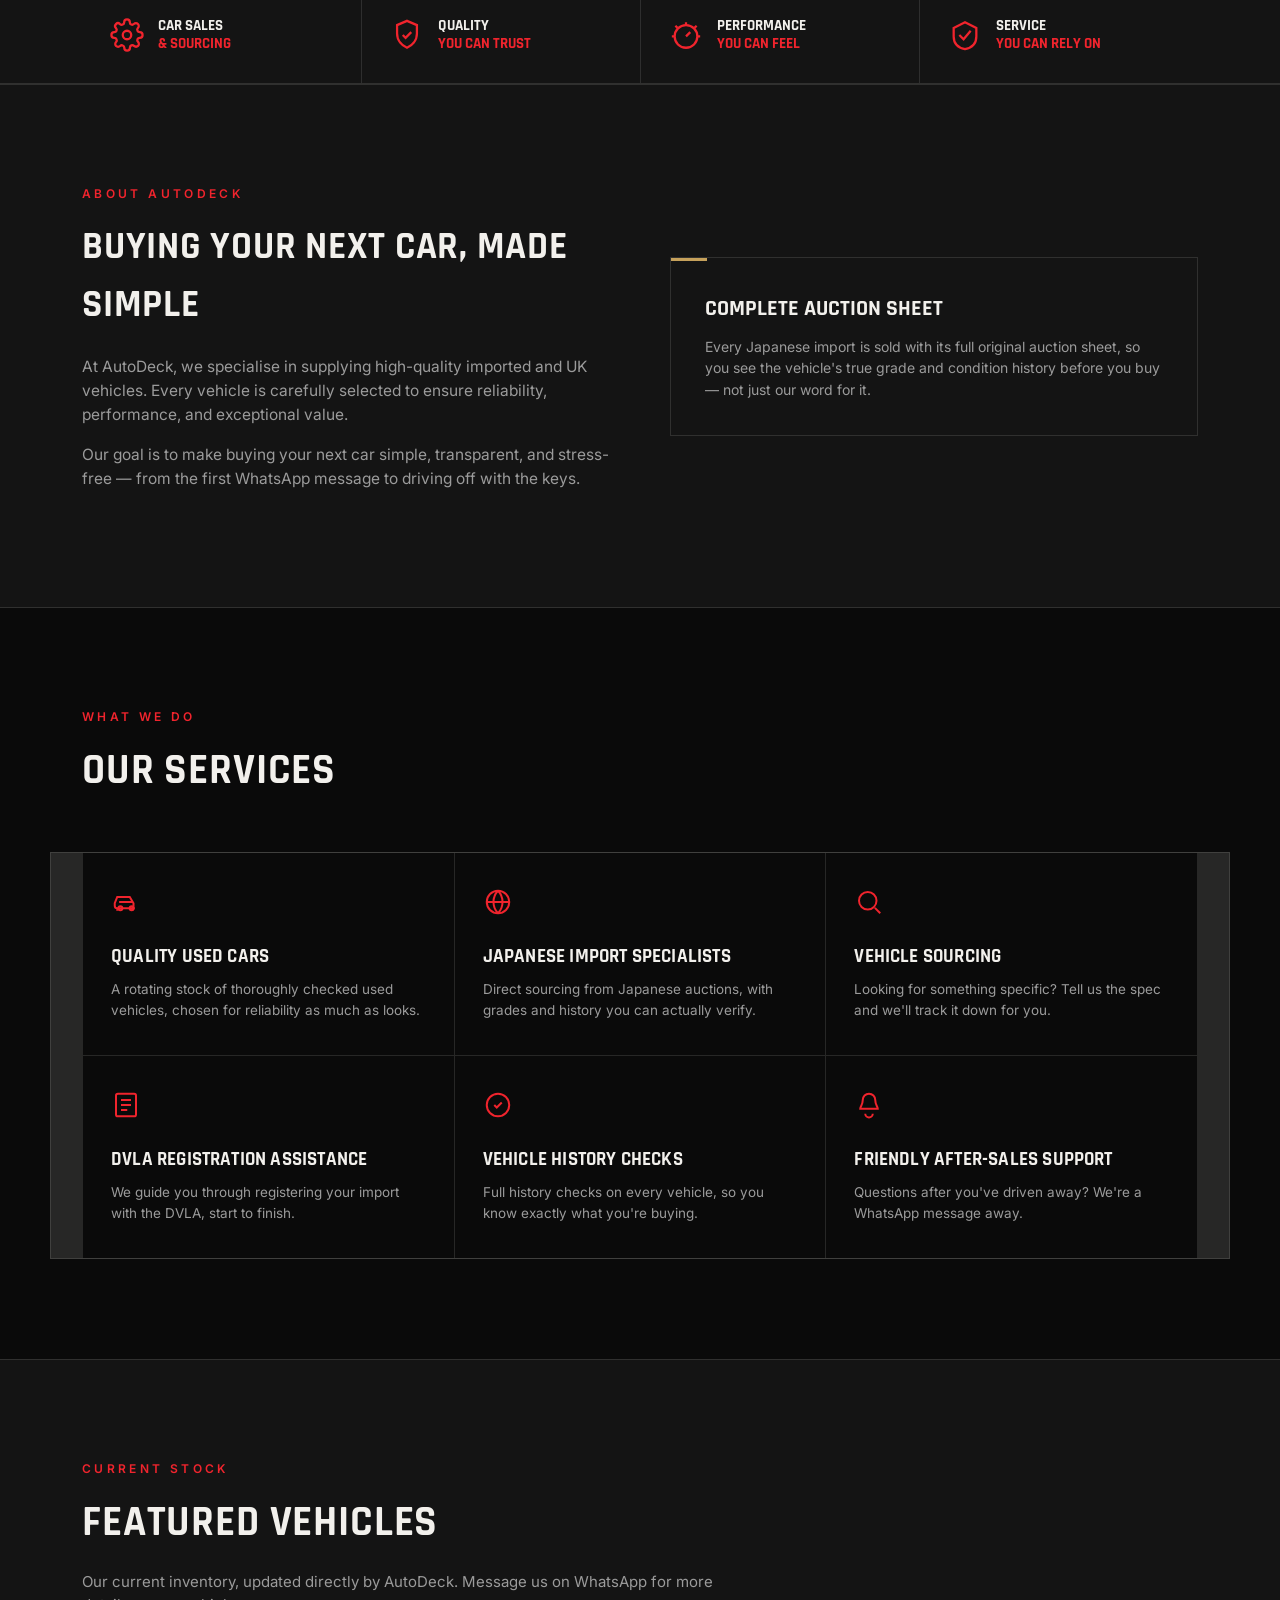
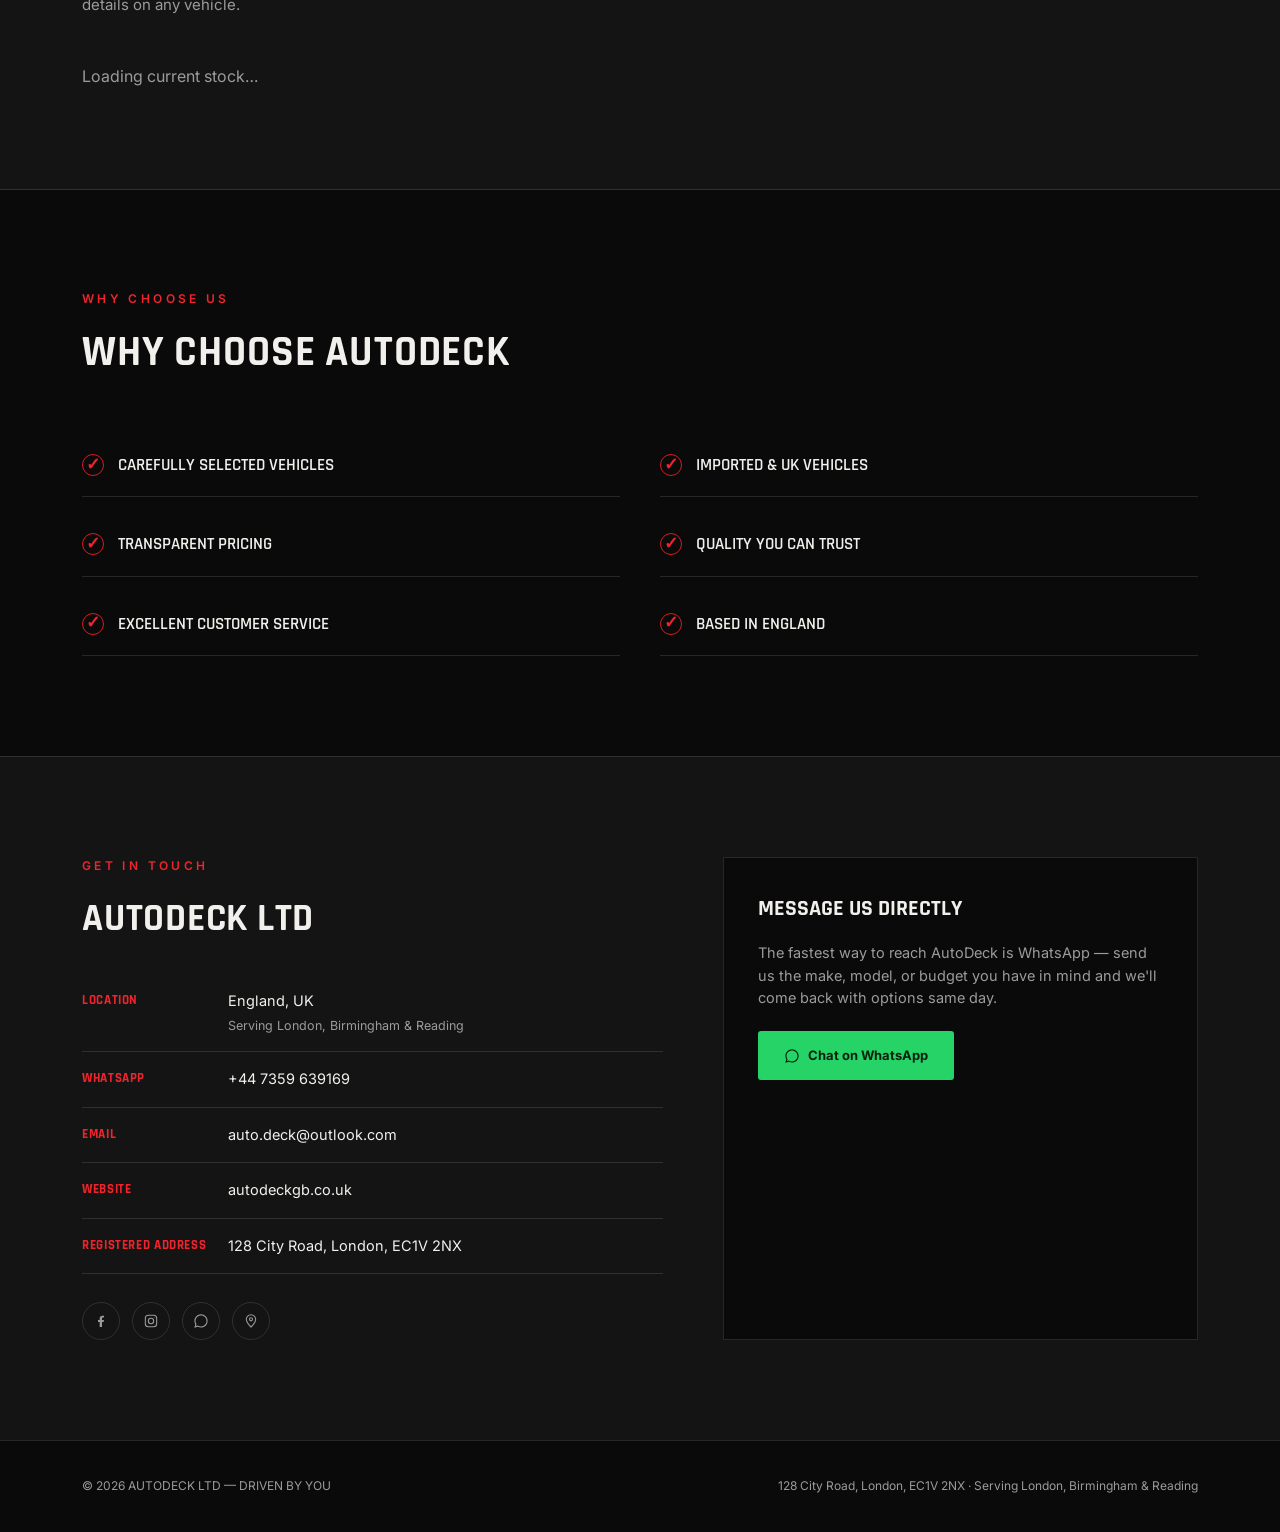
==== commit cbe691ce: "Implement cover section in Index.html Added a cover section with styles and content for AutoDeck lan" ====
--- a/Index.html
+++ b/Index.html
@@ -67,6 +67,55 @@
   .btn-wa:hover{filter:brightness(1.08);}
   .nav-toggle{display:none; background:none; border:none; color:var(--white); font-size:24px; cursor:pointer;}
 
+
+
+  /* ---------- COVER PAGE ---------- */
+  .cover{
+    min-height:100vh;
+    padding:170px 0 70px;
+    display:flex;
+    align-items:flex-end;
+    position:relative;
+    overflow:hidden;
+    border-bottom:1px solid var(--line);
+    background:
+      linear-gradient(180deg, rgba(0,0,0,0.24) 0%, rgba(0,0,0,0.42) 54%, rgba(0,0,0,0.82) 100%),
+      linear-gradient(90deg, rgba(0,0,0,0.82) 0%, rgba(0,0,0,0.18) 40%, rgba(0,0,0,0.82) 100%),
+      url('cover-banner.png') center center / cover no-repeat,
+      var(--black);
+  }
+  .cover::before{
+    content:'';
+    position:absolute;
+    inset:0;
+    background:linear-gradient(to top, rgba(10,10,10,0.95) 0%, rgba(10,10,10,0.2) 38%, rgba(10,10,10,0.45) 100%);
+    pointer-events:none;
+  }
+  .cover::after{
+    content:'';
+    position:absolute;
+    left:0; right:0; bottom:0;
+    height:140px;
+    background:linear-gradient(to bottom, rgba(10,10,10,0), rgba(10,10,10,0.95));
+    pointer-events:none;
+  }
+  .cover-inner{position:relative; z-index:1; max-width:1180px; width:100%;}
+  .cover-card{
+    max-width:540px;
+    background:rgba(10,10,10,0.68);
+    border:1px solid rgba(242,240,236,0.12);
+    box-shadow:0 20px 50px rgba(0,0,0,0.35);
+    backdrop-filter:blur(8px);
+    padding:28px 28px 24px;
+  }
+  .cover-kicker{font-family:'Rajdhani'; font-weight:700; letter-spacing:0.22em; text-transform:uppercase; color:var(--gold-bright); font-size:15px; margin-bottom:10px;}
+  .cover h1{font-size:clamp(36px,5.5vw,60px); line-height:.96; margin-bottom:16px;}
+  .cover h1 .accent{color:var(--red-bright);}
+  .cover p{color:#d4d4d4; font-size:15px; max-width:520px; margin-bottom:26px;}
+  .cover-actions{display:flex; gap:14px; flex-wrap:wrap;}
+  .cover-note{display:flex; gap:16px; flex-wrap:wrap; margin-top:22px; color:#c3c3c3; font-size:11px; letter-spacing:0.08em; text-transform:uppercase;}
+  .cover-note span{border-left:2px solid var(--red); padding-left:10px;}
+
   /* ---------- HERO ---------- */
   .hero{
     padding:196px 0 90px;
@@ -145,19 +194,6 @@
   .car-photo svg{width:46%; opacity:0.5;}
   .car-photo img{width:100%; height:100%; object-fit:cover;}
   .car-photo .ph-label{position:absolute; bottom:10px; left:12px; font-size:10.5px; letter-spacing:0.1em; text-transform:uppercase; color:var(--grey);}
-  .photo-nav{
-    position:absolute; top:50%; transform:translateY(-50%); width:30px; height:30px; border-radius:50%;
-    background:rgba(10,10,10,0.55); border:1px solid rgba(242,240,236,0.25); color:var(--white);
-    display:flex; align-items:center; justify-content:center; cursor:pointer; font-size:13px; z-index:2;
-    transition:background .2s;
-  }
-  .photo-nav:hover{background:rgba(217,26,34,0.75); border-color:var(--red-bright);}
-  .photo-nav.prev{left:10px;}
-  .photo-nav.next{right:10px;}
-  .photo-counter{
-    position:absolute; bottom:10px; right:12px; background:rgba(10,10,10,0.6);
-    color:var(--white); font-size:11px; padding:3px 9px; border-radius:10px; z-index:2;
-  }
   .car-tag{position:absolute; top:12px; left:12px; background:var(--red); color:#fff; font-size:10.5px; font-weight:700; letter-spacing:0.06em; text-transform:uppercase; padding:5px 10px; border-radius:2px;}
   .car-body{padding:22px; flex:1; display:flex; flex-direction:column;}
   .car-body h3{font-family:'Rajdhani'; font-size:21px; text-transform:uppercase; margin-bottom:12px;}
@@ -204,6 +240,8 @@
     .car-grid{grid-template-columns:1fr;}
     .why-grid{grid-template-columns:1fr;}
     .contact-grid{grid-template-columns:1fr;}
+    .cover{padding-top:150px; align-items:flex-end;}
+    .cover-card{max-width:100%; padding:22px 20px;}
   }
 </style>
 </head>
@@ -211,10 +249,11 @@
 
 <header>
   <nav class="wrap">
-    <a class="brand" href="#top">
+    <a class="brand" href="#cover">
       <img src="logo.png" alt="AutoDeck Ltd logo">
     </a>
     <div class="nav-links">
+      <a href="#cover">Home</a>
       <a href="#about">About</a>
       <a href="#services">Services</a>
       <a href="#stock">Stock</a>
@@ -229,6 +268,27 @@
     </div>
   </nav>
 </header>
+
+
+<section class="cover" id="cover">
+  <div class="wrap cover-inner">
+    <div class="cover-card">
+      <div class="cover-kicker">Welcome to AutoDeck</div>
+      <h1 class="display">Driven by <span class="accent">Trust</span>, Built for Your Next Drive</h1>
+      <p>Your selected landing image is now the main cover banner. Visitors immediately see the AutoDeck brand, contact details, and core services, while the call-to-action below leads them into the stock and contact sections.</p>
+      <div class="cover-actions">
+        <a href="#stock" class="btn btn-primary">View Current Stock</a>
+        <a href="https://wa.me/447359639169" target="_blank" rel="noopener" class="btn btn-ghost">WhatsApp AutoDeck</a>
+        <a href="#contact" class="btn btn-ghost">Contact Us</a>
+      </div>
+      <div class="cover-note">
+        <span>Car Sales &amp; Sourcing</span>
+        <span>Quality You Can Trust</span>
+        <span>Service You Can Rely On</span>
+      </div>
+    </div>
+  </div>
+</section>
 
 <section class="hero" id="top">
   <div class="wrap hero-inner">
@@ -410,33 +470,11 @@
       .replace(/&/g,'&amp;').replace(/</g,'&lt;').replace(/>/g,'&gt;').replace(/"/g,'&quot;');
   }
 
-  function cyclePhoto(btn, dir){
-    const container = btn.closest('.car-photo');
-    const photos = JSON.parse(container.getAttribute('data-photos'));
-    let idx = parseInt(container.getAttribute('data-idx'), 10);
-    idx = (idx + dir + photos.length) % photos.length;
-    container.setAttribute('data-idx', idx);
-    container.querySelector('.photo-img').src = photos[idx];
-    container.querySelector('.photo-counter').textContent = (idx + 1) + ' / ' + photos.length;
-  }
-
   function renderCard(v){
     const waText = encodeURIComponent("Hi AutoDeck, I'm interested in the " + (v.title || 'vehicle'));
-    const photos = (v.photos && v.photos.length) ? v.photos : (v.photoURL ? [v.photoURL] : []);
-    let photoBlock, photoAttrs;
-    if(photos.length){
-      photoAttrs = ' data-photos=\'' + JSON.stringify(photos).replace(/'/g, '&#39;') + '\' data-idx="0"';
-      photoBlock = '<img class="photo-img" src="' + esc(photos[0]) + '" alt="' + esc(v.title) + '">';
-      if(photos.length > 1){
-        photoBlock +=
-          '<button type="button" class="photo-nav prev" onclick="cyclePhoto(this,-1)" aria-label="Previous photo">&#10094;</button>' +
-          '<button type="button" class="photo-nav next" onclick="cyclePhoto(this,1)" aria-label="Next photo">&#10095;</button>' +
-          '<span class="photo-counter">1 / ' + photos.length + '</span>';
-      }
-    } else {
-      photoAttrs = '';
-      photoBlock = '<svg viewBox="0 0 64 32" fill="none" stroke="currentColor" stroke-width="1.4"><path d="M4 22h56M8 22c0-6 4-11 9-13h14c5 2 9 7 9 13M8 22a4 4 0 1 0 8 0 4 4 0 0 0-8 0zM48 22a4 4 0 1 0 8 0 4 4 0 0 0-8 0z"/></svg><span class="ph-label">Photo coming soon</span>';
-    }
+    const photoBlock = v.photoURL
+      ? '<img src="' + esc(v.photoURL) + '" alt="' + esc(v.title) + '">'
+      : '<svg viewBox="0 0 64 32" fill="none" stroke="currentColor" stroke-width="1.4"><path d="M4 22h56M8 22c0-6 4-11 9-13h14c5 2 9 7 9 13M8 22a4 4 0 1 0 8 0 4 4 0 0 0-8 0zM48 22a4 4 0 1 0 8 0 4 4 0 0 0-8 0z"/></svg><span class="ph-label">Photo coming soon</span>';
     const soldRibbon = v.sold ? '<span class="sold-ribbon">Sold</span>' : '';
     const cardClass = v.sold ? 'car-card sold' : 'car-card';
     const enquireBlock = v.sold
@@ -445,7 +483,7 @@
 
     return (
       '<div class="' + cardClass + '">' +
-        '<div class="car-photo"' + photoAttrs + '>' + soldRibbon +
+        '<div class="car-photo">' + soldRibbon +
           '<span class="car-tag">' + esc(v.category) + '</span>' +
           photoBlock +
         '</div>' +
